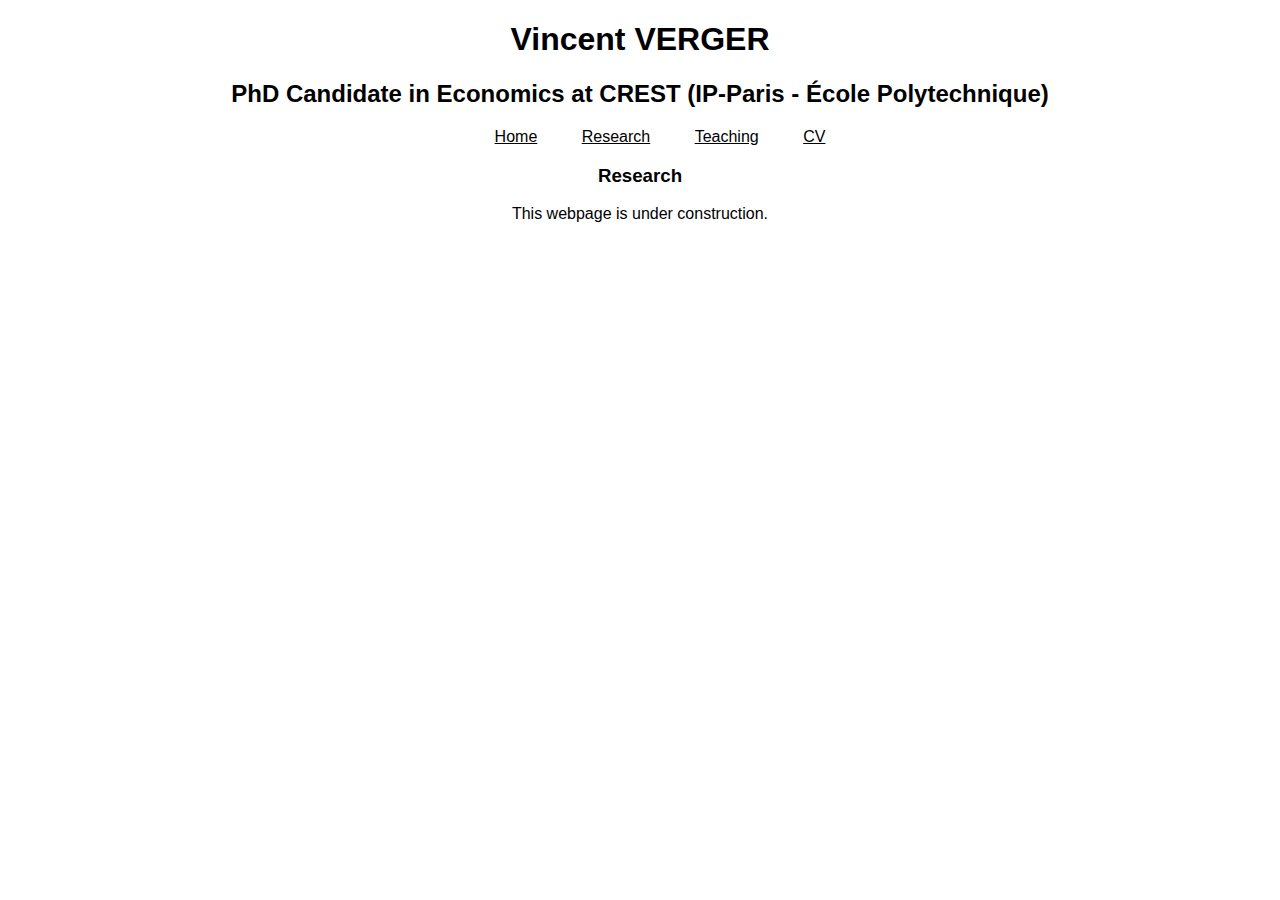
==== personal_webpage_html_research.html @ 20601b8a "initial commit" ====
<!DOCTYPE html>
<!---  --->
<head>
    <title> Vincent Verger - PhD Candidate in Economics at CREST - Welcome to my page ! </title>
    <link href = "css/style_personal_webpage.css" 
    type = "text/css" rel = "stylesheet" />
    
</head>
    

<body>
    <h1> Vincent VERGER</h1>
    <h2> PhD Candidate in Economics at CREST (IP-Paris - École Polytechnique)</h2>
    
    <nav>
        <ul>
            <li class = "same_line_list"><a href="index">Home</a></li>
            <li class = "same_line_list"><a href="personal_webpage_html_research">Research</a></li>
            <li class = "same_line_list"><a href="personal_webpage_html_teaching">Teaching</a></li>
            <li class = "same_line_list"><a href="https://www.dropbox.com/s/x0j68ddkyykljlf/CV_Vincent_VERGER.pdf?dl=0">CV</a></li>
        </ul>
    </nav>
    <h3> Research </h3>
    <p> This webpage is under construction.</p>

</body>
---- css/style_personal_webpage.css ----
body { /* affect appearance of the entire page*/
    
    font-family: Helvetica;
    text-align: center;
}

/*
h1 {
    color: green; We generally choose color using color codes
    background-color: honeydew;
}
*/

strong { 
    color: teal;
}

a {
    color: black;
}

nav {
    text-align: center;
}

.same_line_list {
        display: inline-block;
        margin: 0px 20px;
    }
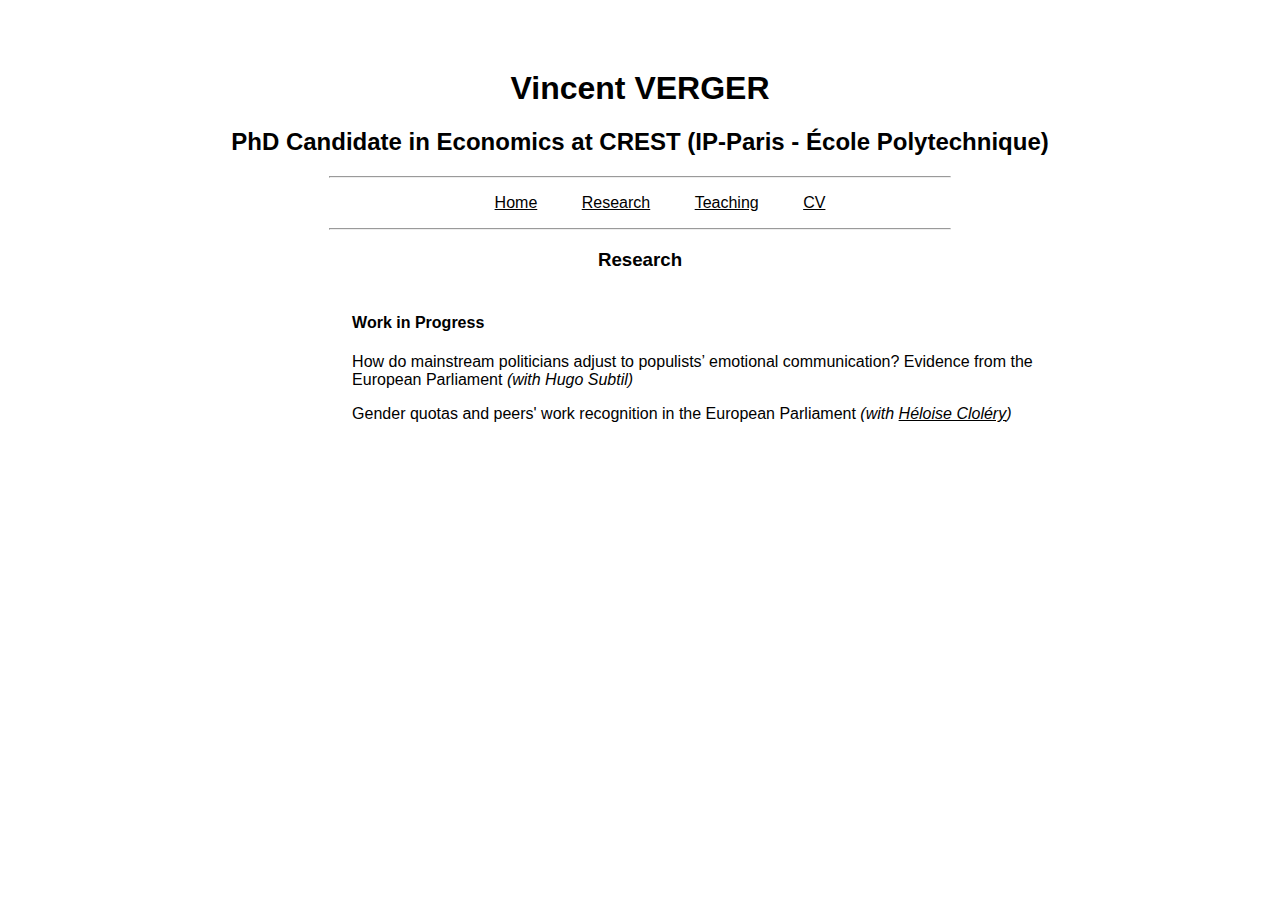
==== commit ae96ba79: "add initial content to website" ====
--- a/personal_webpage_html_research.html
+++ b/personal_webpage_html_research.html
@@ -12,6 +12,7 @@
     <h1> Vincent VERGER</h1>
     <h2> PhD Candidate in Economics at CREST (IP-Paris - École Polytechnique)</h2>
     
+    <hr width="49%"> 
     <nav>
         <ul>
             <li class = "same_line_list"><a href="index">Home</a></li>
@@ -20,7 +21,33 @@
             <li class = "same_line_list"><a href="https://www.dropbox.com/s/x0j68ddkyykljlf/CV_Vincent_VERGER.pdf?dl=0">CV</a></li>
         </ul>
     </nav>
-    <h3> Research </h3>
-    <p> This webpage is under construction.</p>
+
+    <hr width="49%"> 
+    <h3> Research </h3>   
+    
+    
+    <table width = 100%>    
+        <tr> 
+            <td style = "width:27%">
+                
+            </td>
+
+           <td style = "width:58%">
+            <h4 align = left> Work in Progress </h4>   
+            
+            <p align = left> How do mainstream politicians adjust to populists’ emotional communication? Evidence from the European 
+                Parliament <em>  (with Hugo Subtil) </em> </p>
+
+                <p align = left> Gender quotas and peers' work recognition in the European Parliament <em>  (with <a href="https://sites.google.com/view/heloise-clolery/home"> Héloise Cloléry</a>) </em> </p>
+        
+            </td>
+            
+
+            <td style = "width:15%">
+                
+            </td>
+        </tr>
+
+    </table>
 
 </body>
--- a/css/style_personal_webpage.css
+++ b/css/style_personal_webpage.css
@@ -10,6 +10,11 @@
     background-color: honeydew;
 }
 */
+
+
+h1 {
+    margin-top: 70px;
+  }
 
 strong { 
     color: teal;
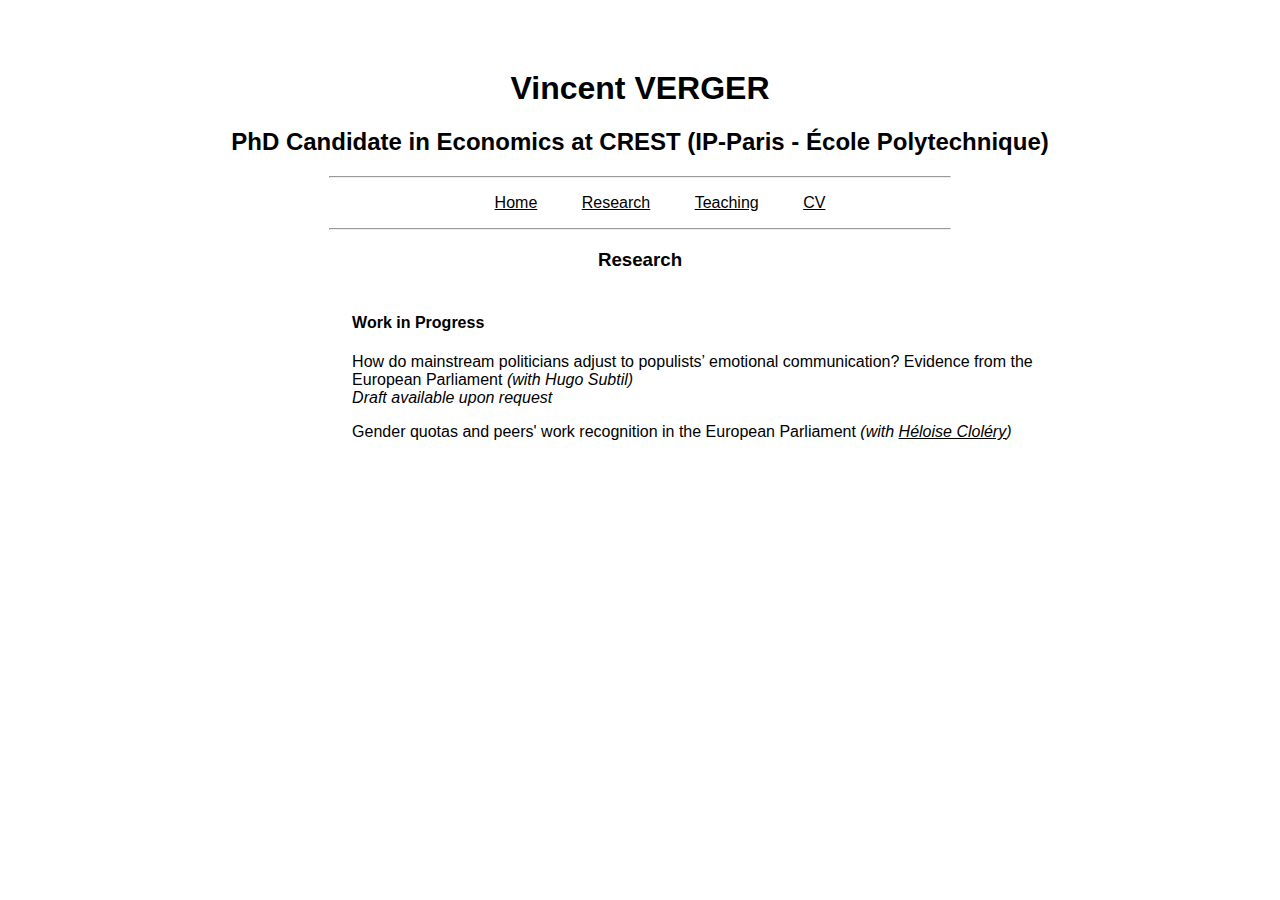
==== commit 7a472a2f: "Update personal_webpage_html_research.html" ====
--- a/personal_webpage_html_research.html
+++ b/personal_webpage_html_research.html
@@ -36,7 +36,9 @@
             <h4 align = left> Work in Progress </h4>   
             
             <p align = left> How do mainstream politicians adjust to populists’ emotional communication? Evidence from the European 
-                Parliament <em>  (with Hugo Subtil) </em> </p>
+                Parliament <em>  (with Hugo Subtil) </em> <br />
+                <em>  Draft available upon request </em>
+            </p>
 
                 <p align = left> Gender quotas and peers' work recognition in the European Parliament <em>  (with <a href="https://sites.google.com/view/heloise-clolery/home"> Héloise Cloléry</a>) </em> </p>
         
